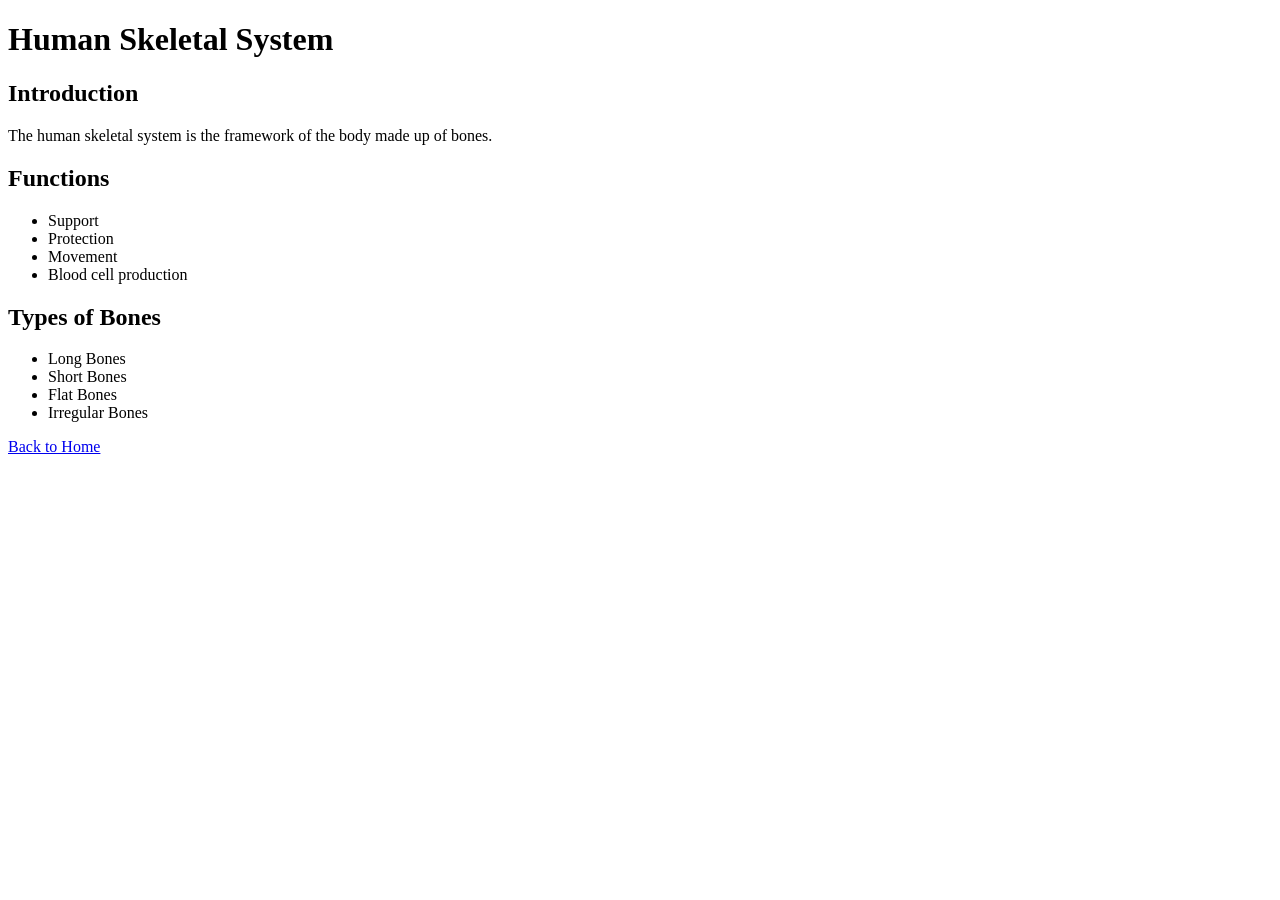
==== medstudent- website/skeletal.html @ a9f35f16 "Add files via upload" ====
<!DOCTYPE html>
<html>
<head>
    <title>Skeletal System</title>
</head>
<body>

<h1>Human Skeletal System</h1>

<h2>Introduction</h2>
<p>The human skeletal system is the framework of the body made up of bones.</p>

<h2>Functions</h2>
<ul>
<li>Support</li>
<li>Protection</li>
<li>Movement</li>
<li>Blood cell production</li>
</ul>

<h2>Types of Bones</h2>
<ul>
<li>Long Bones</li>
<li>Short Bones</li>
<li>Flat Bones</li>
<li>Irregular Bones</li>
</ul>

<a href="index.html">Back to Home</a>

</body>
</html>
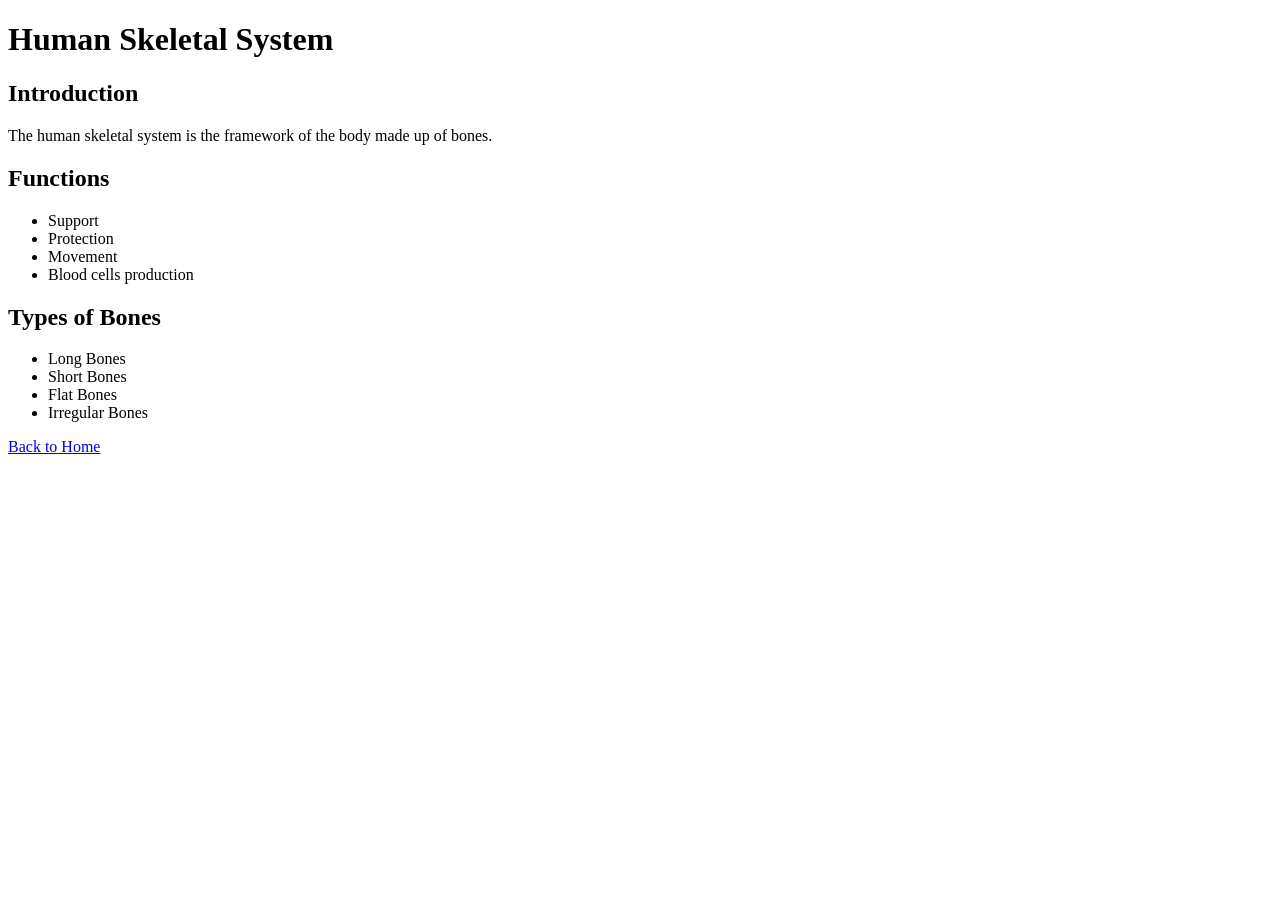
==== commit 695d0b8a: "Fix HTML formatting and correct typo in skeletal.html" ====
--- a/medstudent- website/skeletal.html
+++ b/medstudent- website/skeletal.html
@@ -15,7 +15,7 @@
 <li>Support</li>
 <li>Protection</li>
 <li>Movement</li>
-<li>Blood cell production</li>
+<li>Blood cells production</li>
 </ul>
 
 <h2>Types of Bones</h2>
@@ -29,4 +29,4 @@
 <a href="index.html">Back to Home</a>
 
 </body>
-</html>+</html>
